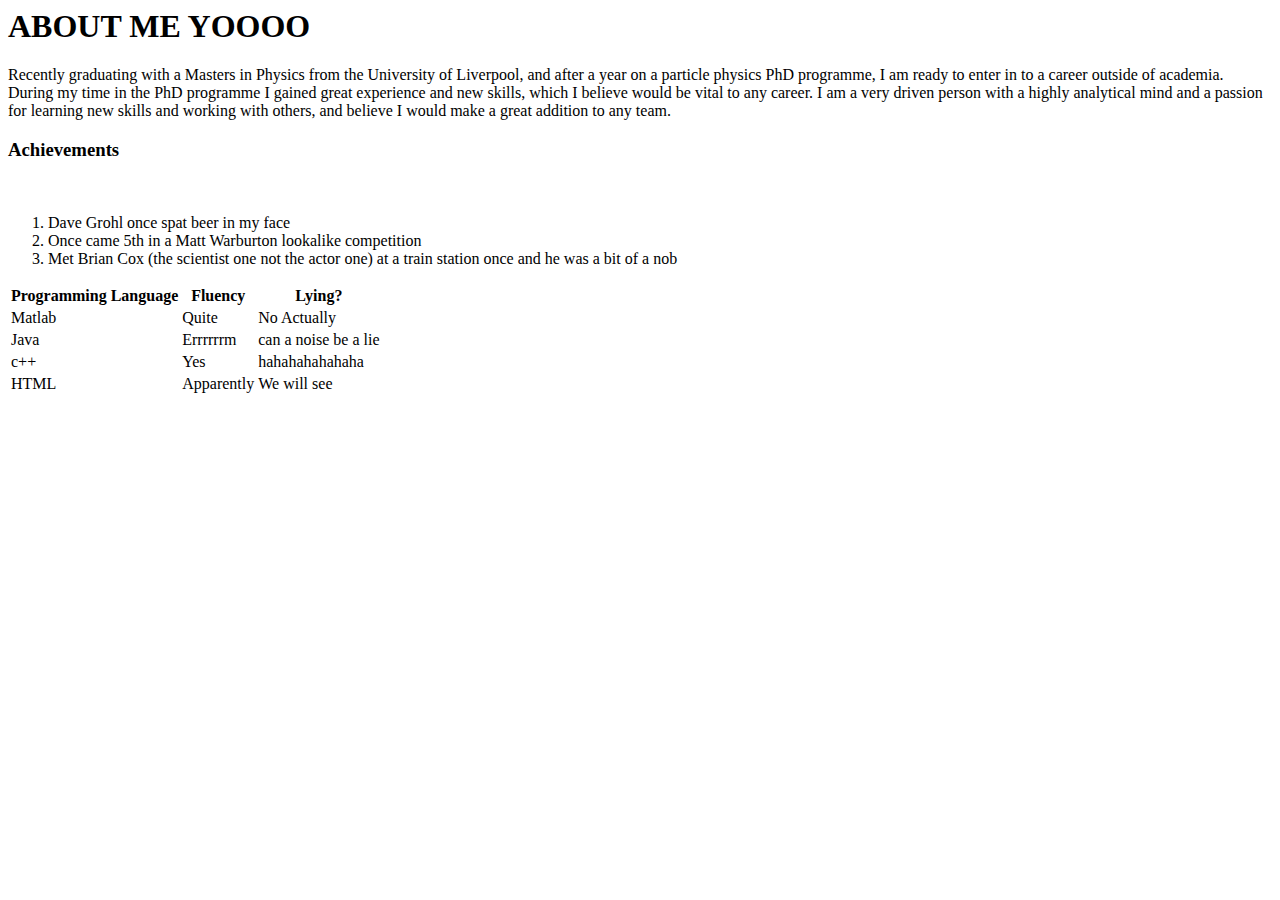
==== AboutMe.html @ b4d566cb "first commit" ====
<html>
<head>

	<title>About Me</title>


</head>





<body>
	<h1><b>ABOUT ME YOOOO</b></h1>

	<p>
		Recently graduating with a Masters in Physics from the University of Liverpool, and after a year on
		a particle physics PhD programme, I am ready to enter in to a career outside of academia. During
		my time in the PhD programme I gained great experience and new skills, which I believe would
		be vital to any career. I am a very driven person with a highly analytical mind and a passion for
		learning new skills and working with others, and believe I would make a great addition to any team.
	</p>

	<p>
		<h3>Achievements</h3><br />
		<ol>
			<li>Dave Grohl once spat beer in my face</li>
			<li>Once came 5th in a Matt Warburton lookalike competition</li>
			<li>Met Brian Cox (the scientist one not the actor one) at a train station once and he was a bit of a nob</li>
		</ol>
	</p>


	<p>
		<table>
			<tr>
				<th>Programming Language</th>
				<th>Fluency</th>
				<th>Lying?</th>
			</tr>
			<tbody>
				<tr>
					<td>Matlab</td>
					<td>Quite</td>
					<td>No Actually</td>
				</tr>
			</tbody>
			<tbody>
				<tr>
					<td>Java</td>
					<td>Errrrrrm</td>
					<td>can a noise be a lie</td>
				</tr>
			</tbody>
			<tbody>
				<tr>
					<td>c++</td>
					<td>Yes</td>
					<td>hahahahahahaha</td>

				</tr>
			</tbody>
			<tbody>
				<tr>
					<td>HTML</td>
					<td>Apparently</td>
					<td>We will see</td>
				</tr>
			</tbody>
		</table>
	</p>


</body>


</html?>
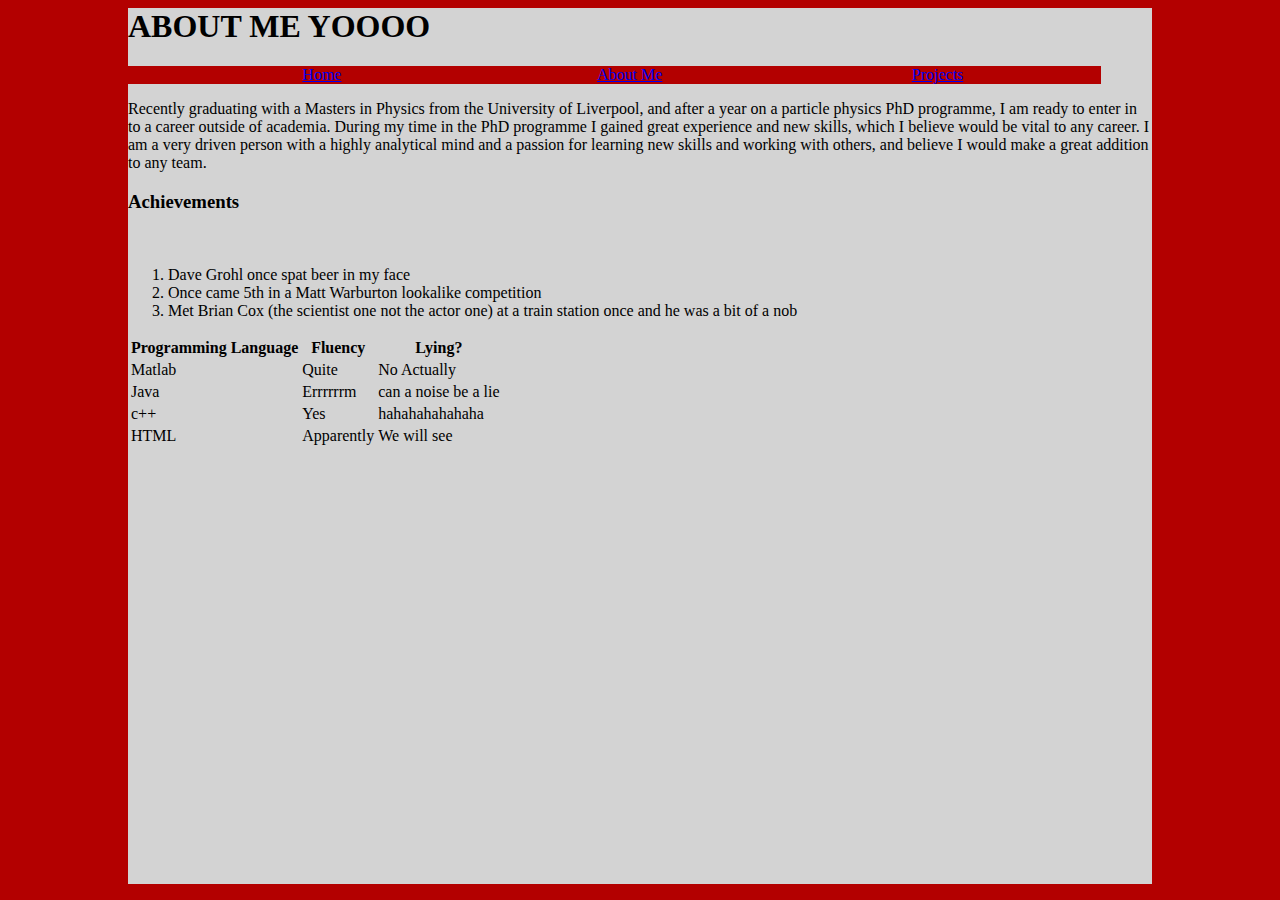
==== commit 3b7f63e3: "navigation works now" ====
--- a/AboutMe.html
+++ b/AboutMe.html
@@ -1,7 +1,8 @@
 <html>
 <head>
 
-	<title>About Me</title>
+    <title>About Me</title>
+    <link href="Style.css" rel="stylesheet" type="text/css" />
 
 
 </head>
@@ -11,64 +12,71 @@
 
 
 <body>
-	<h1><b>ABOUT ME YOOOO</b></h1>
+    <h1><b>ABOUT ME YOOOO</b></h1>
+    <div class="navigation">
+        <ol>
+            <li> <a href="index.html">Home</a></li>
+            <li> <a href="AboutMe.html">About Me</a></li>
+            <li> <a href="Projects.html">Projects</a></li>
+        </ol>
+    </div>
 
-	<p>
-		Recently graduating with a Masters in Physics from the University of Liverpool, and after a year on
-		a particle physics PhD programme, I am ready to enter in to a career outside of academia. During
-		my time in the PhD programme I gained great experience and new skills, which I believe would
-		be vital to any career. I am a very driven person with a highly analytical mind and a passion for
-		learning new skills and working with others, and believe I would make a great addition to any team.
-	</p>
+    <p>
+        Recently graduating with a Masters in Physics from the University of Liverpool, and after a year on
+        a particle physics PhD programme, I am ready to enter in to a career outside of academia. During
+        my time in the PhD programme I gained great experience and new skills, which I believe would
+        be vital to any career. I am a very driven person with a highly analytical mind and a passion for
+        learning new skills and working with others, and believe I would make a great addition to any team.
+    </p>
 
-	<p>
-		<h3>Achievements</h3><br />
-		<ol>
-			<li>Dave Grohl once spat beer in my face</li>
-			<li>Once came 5th in a Matt Warburton lookalike competition</li>
-			<li>Met Brian Cox (the scientist one not the actor one) at a train station once and he was a bit of a nob</li>
-		</ol>
-	</p>
+    <p>
+        <h3>Achievements</h3><br />
+        <ol>
+            <li>Dave Grohl once spat beer in my face</li>
+            <li>Once came 5th in a Matt Warburton lookalike competition</li>
+            <li>Met Brian Cox (the scientist one not the actor one) at a train station once and he was a bit of a nob</li>
+        </ol>
+    </p>
 
 
-	<p>
-		<table>
-			<tr>
-				<th>Programming Language</th>
-				<th>Fluency</th>
-				<th>Lying?</th>
-			</tr>
-			<tbody>
-				<tr>
-					<td>Matlab</td>
-					<td>Quite</td>
-					<td>No Actually</td>
-				</tr>
-			</tbody>
-			<tbody>
-				<tr>
-					<td>Java</td>
-					<td>Errrrrrm</td>
-					<td>can a noise be a lie</td>
-				</tr>
-			</tbody>
-			<tbody>
-				<tr>
-					<td>c++</td>
-					<td>Yes</td>
-					<td>hahahahahahaha</td>
+    <p>
+        <table>
+            <tr>
+                <th>Programming Language</th>
+                <th>Fluency</th>
+                <th>Lying?</th>
+            </tr>
+            <tbody>
+                <tr>
+                    <td>Matlab</td>
+                    <td>Quite</td>
+                    <td>No Actually</td>
+                </tr>
+            </tbody>
+            <tbody>
+                <tr>
+                    <td>Java</td>
+                    <td>Errrrrrm</td>
+                    <td>can a noise be a lie</td>
+                </tr>
+            </tbody>
+            <tbody>
+                <tr>
+                    <td>c++</td>
+                    <td>Yes</td>
+                    <td>hahahahahahaha</td>
 
-				</tr>
-			</tbody>
-			<tbody>
-				<tr>
-					<td>HTML</td>
-					<td>Apparently</td>
-					<td>We will see</td>
-				</tr>
-			</tbody>
-		</table>
-	</p>
+                </tr>
+            </tbody>
+            <tbody>
+                <tr>
+                    <td>HTML</td>
+                    <td>Apparently</td>
+                    <td>We will see</td>
+                </tr>
+            </tbody>
+        </table>
+    </p>
 
 
 </body>
--- a/Style.css
+++ b/Style.css
@@ -0,0 +1,23 @@
+@CHARSET "ISO-8859-1";
+
+html {
+	background-color: #b30000;
+}
+body {
+    background-color: #D3D3D3;
+    width: 80%;
+    margin-left: auto;
+    margin-right: auto;
+}
+.navigation {
+    background-color: #b30000;
+    color: #ffffff;
+    width: 95%;
+    display: table;
+}
+    .navigation li {
+        display: table-cell;
+        text-align: center;
+        vertical-align: middle;
+        float: left;
+        width: 33%;
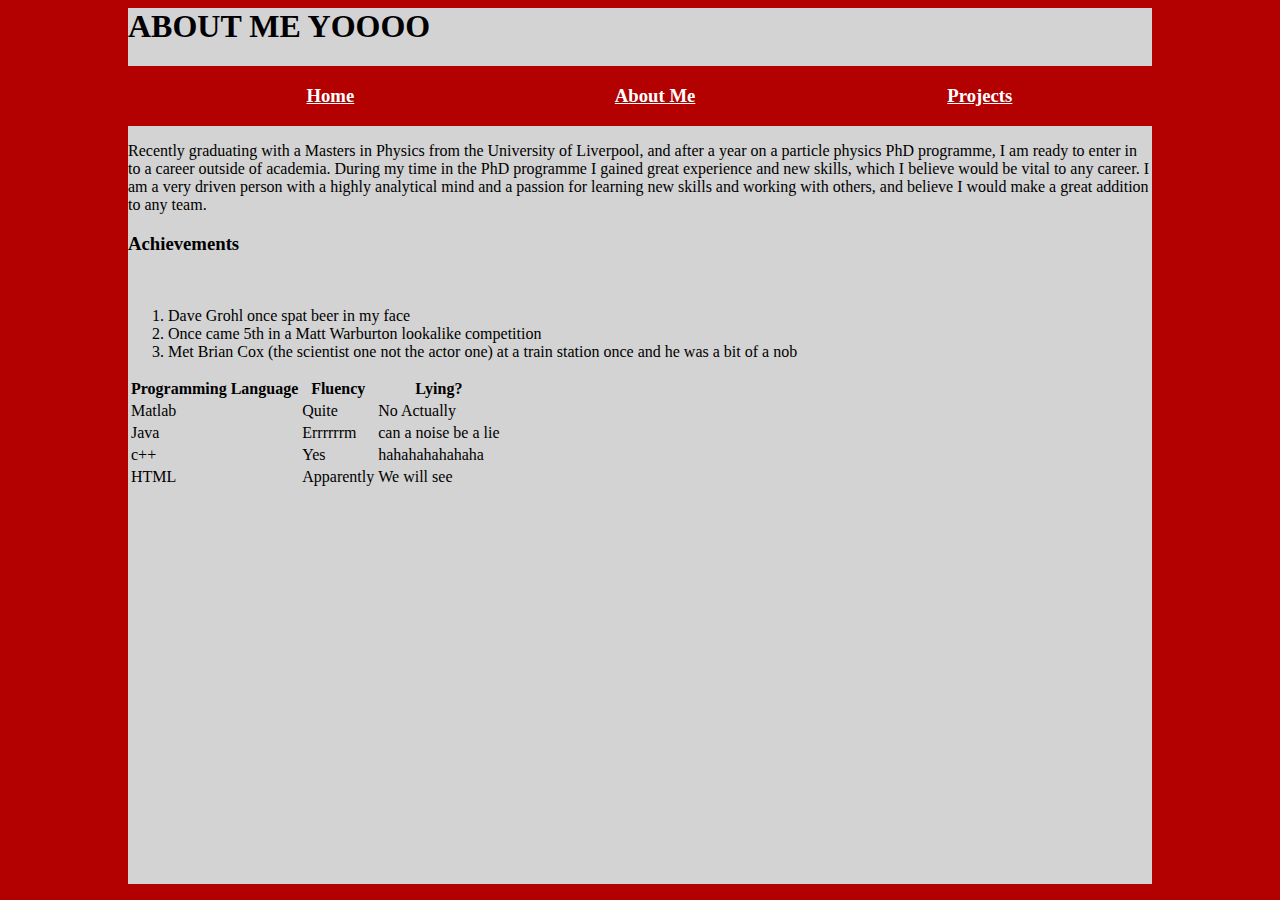
==== commit 9c732ed2: "nav bar looks better, uniformity across site" ====
--- a/AboutMe.html
+++ b/AboutMe.html
@@ -15,9 +15,9 @@
     <h1><b>ABOUT ME YOOOO</b></h1>
     <div class="navigation">
         <ol>
-            <li> <a href="index.html">Home</a></li>
-            <li> <a href="AboutMe.html">About Me</a></li>
-            <li> <a href="Projects.html">Projects</a></li>
+            <li> <a href="index.html"> <h3> Home</h3></a></li>
+            <li> <a href="AboutMe.html"><h3>About Me</h3></a></li>
+            <li> <a href="Projects.html"><h3>Projects</h3></a></li>
         </ol>
     </div>
 
@@ -82,4 +82,4 @@
 </body>
 
 
-</html?>+</html>--- a/Style.css
+++ b/Style.css
@@ -12,7 +12,7 @@
 .navigation {
     background-color: #b30000;
     color: #ffffff;
-    width: 95%;
+    width: 100%;
     display: table;
 }
     .navigation li {
@@ -21,3 +21,14 @@
         vertical-align: middle;
         float: left;
         width: 33%;
+    }
+
+    .navigation a:link {
+        color: white;
+
+    }
+
+    .navigation a:visited{
+        color: white;
+
+    }
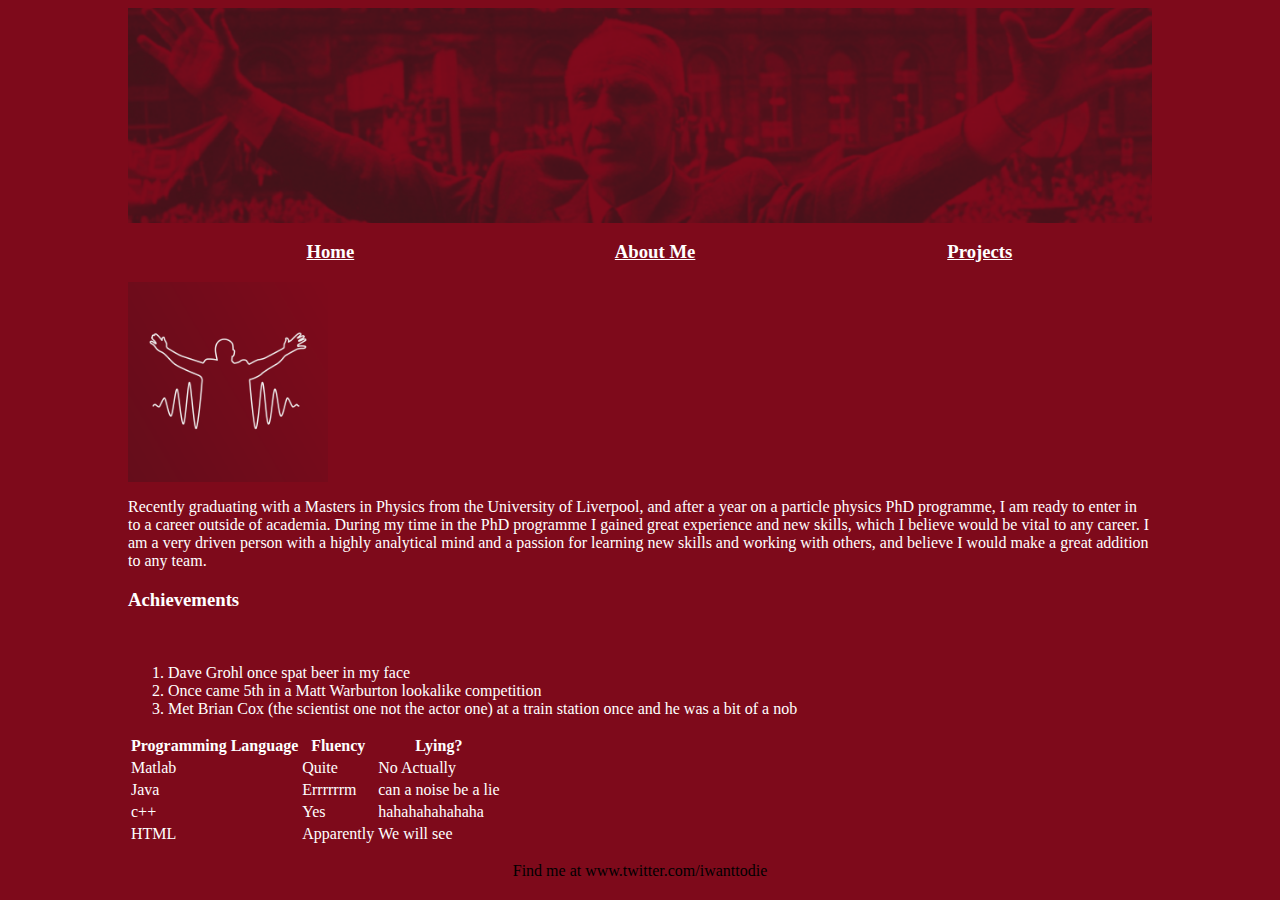
==== commit ea5fcb37: "it looks nice!" ====
--- a/AboutMe.html
+++ b/AboutMe.html
@@ -12,7 +12,9 @@
 
 
 <body>
-    <h1><b>ABOUT ME YOOOO</b></h1>
+    <img alt="The Story opf a Poor Boy Header"
+         src="header.png"
+         width="100%" length =" 100%">
     <div class="navigation">
         <ol>
             <li> <a href="index.html"> <h3> Home</h3></a></li>
@@ -20,66 +22,72 @@
             <li> <a href="Projects.html"><h3>Projects</h3></a></li>
         </ol>
     </div>
+    <img alt="The Story opf a Poor Boy"
+         src="Pic.png"
+         width="200px" height= ="200 px" />
 
-    <p>
-        Recently graduating with a Masters in Physics from the University of Liverpool, and after a year on
-        a particle physics PhD programme, I am ready to enter in to a career outside of academia. During
-        my time in the PhD programme I gained great experience and new skills, which I believe would
-        be vital to any career. I am a very driven person with a highly analytical mind and a passion for
-        learning new skills and working with others, and believe I would make a great addition to any team.
-    </p>
+        <p>
+            Recently graduating with a Masters in Physics from the University of Liverpool, and after a year on
+            a particle physics PhD programme, I am ready to enter in to a career outside of academia. During
+            my time in the PhD programme I gained great experience and new skills, which I believe would
+            be vital to any career. I am a very driven person with a highly analytical mind and a passion for
+            learning new skills and working with others, and believe I would make a great addition to any team.
+        </p>
 
-    <p>
-        <h3>Achievements</h3><br />
-        <ol>
-            <li>Dave Grohl once spat beer in my face</li>
-            <li>Once came 5th in a Matt Warburton lookalike competition</li>
-            <li>Met Brian Cox (the scientist one not the actor one) at a train station once and he was a bit of a nob</li>
-        </ol>
-    </p>
+        <p>
+            <h3>Achievements</h3><br />
+            <ol>
+                <li>Dave Grohl once spat beer in my face</li>
+                <li>Once came 5th in a Matt Warburton lookalike competition</li>
+                <li>Met Brian Cox (the scientist one not the actor one) at a train station once and he was a bit of a nob</li>
+            </ol>
+        </p>
 
 
-    <p>
-        <table>
-            <tr>
-                <th>Programming Language</th>
-                <th>Fluency</th>
-                <th>Lying?</th>
-            </tr>
-            <tbody>
+        <p>
+            <table>
                 <tr>
-                    <td>Matlab</td>
-                    <td>Quite</td>
-                    <td>No Actually</td>
+                    <th>Programming Language</th>
+                    <th>Fluency</th>
+                    <th>Lying?</th>
                 </tr>
-            </tbody>
-            <tbody>
-                <tr>
-                    <td>Java</td>
-                    <td>Errrrrrm</td>
-                    <td>can a noise be a lie</td>
-                </tr>
-            </tbody>
-            <tbody>
-                <tr>
-                    <td>c++</td>
-                    <td>Yes</td>
-                    <td>hahahahahahaha</td>
+                <tbody>
+                    <tr>
+                        <td>Matlab</td>
+                        <td>Quite</td>
+                        <td>No Actually</td>
+                    </tr>
+                </tbody>
+                <tbody>
+                    <tr>
+                        <td>Java</td>
+                        <td>Errrrrrm</td>
+                        <td>can a noise be a lie</td>
+                    </tr>
+                </tbody>
+                <tbody>
+                    <tr>
+                        <td>c++</td>
+                        <td>Yes</td>
+                        <td>hahahahahahaha</td>
 
-                </tr>
-            </tbody>
-            <tbody>
-                <tr>
-                    <td>HTML</td>
-                    <td>Apparently</td>
-                    <td>We will see</td>
-                </tr>
-            </tbody>
-        </table>
-    </p>
+                    </tr>
+                </tbody>
+                <tbody>
+                    <tr>
+                        <td>HTML</td>
+                        <td>Apparently</td>
+                        <td>We will see</td>
+                    </tr>
+                </tbody>
+            </table>
+        </p>
 
 
 </body>
+<footer>
 
+    Find me at www.twitter.com/iwanttodie
+</footer>
 
 </html>--- a/Style.css
+++ b/Style.css
@@ -1,16 +1,16 @@
 @CHARSET "ISO-8859-1";
 
 html {
-	background-color: #b30000;
+	background-color: #7e0a1b;
 }
 body {
-    background-color: #D3D3D3;
+    background-color: #7e0a1b;
     width: 80%;
     margin-left: auto;
     margin-right: auto;
 }
 .navigation {
-    background-color: #b30000;
+    background-color: #7e0a1b;
     color: #ffffff;
     width: 100%;
     display: table;
@@ -32,3 +32,41 @@
         color: white;
 
     }
+
+    h1{
+        text-align:center;
+    }
+
+    footer{
+
+        text-align: center;
+    }
+
+.navigation li:hover {
+    background-color: darkred;
+}
+
+
+p{
+
+    color: white;
+}
+
+ul {
+
+color: white;}
+
+ol{
+
+    color: white;
+}
+
+table{
+
+    color: white;
+}
+
+h3{
+
+    color: white;
+}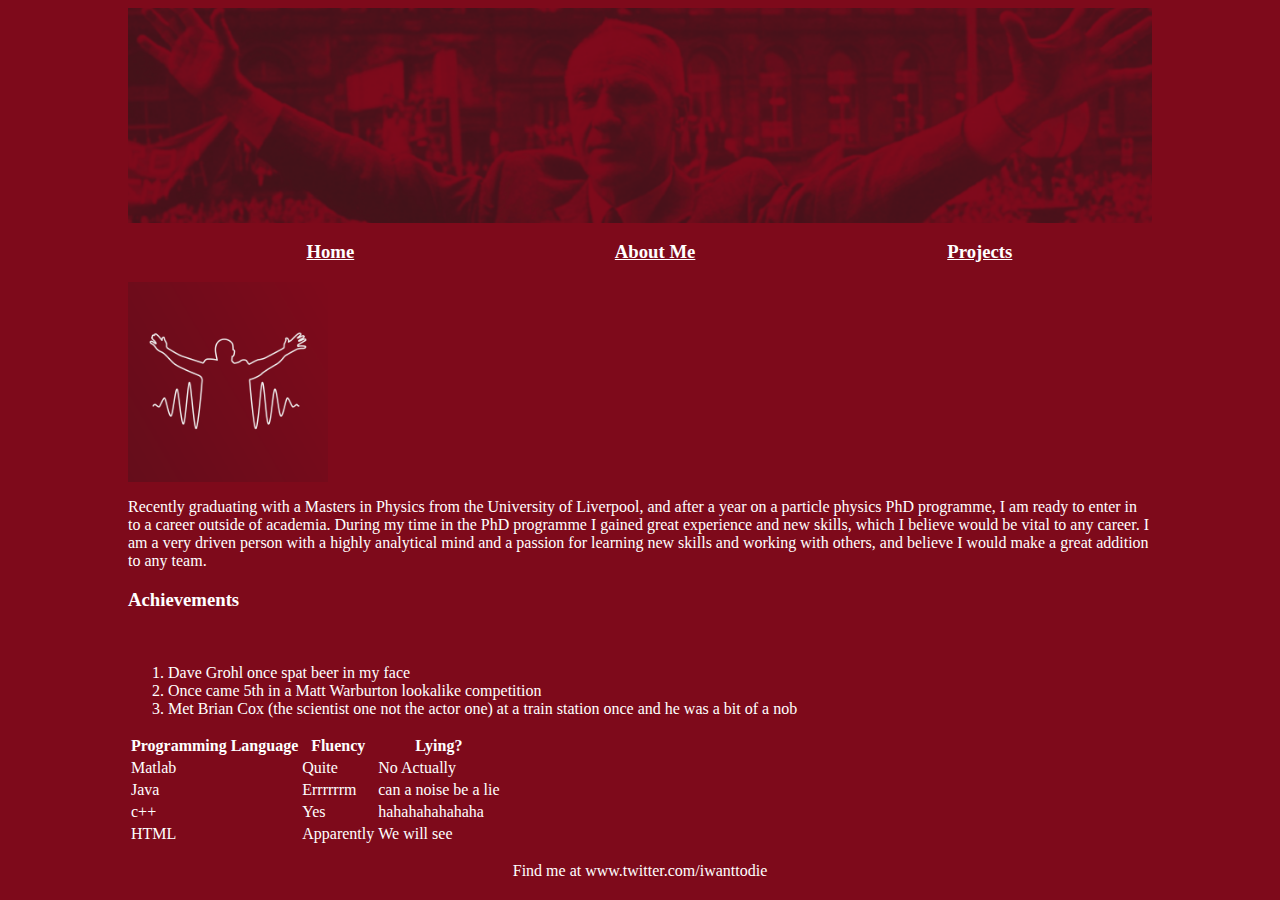
==== commit 6541a024: "added vital links on images..." ====
--- a/AboutMe.html
+++ b/AboutMe.html
@@ -12,9 +12,11 @@
 
 
 <body>
-    <img alt="The Story opf a Poor Boy Header"
-         src="header.png"
-         width="100%" length =" 100%">
+    <a href="https://leekspin.com/">
+        <img alt="The Story opf a Poor Boy Header"
+             src="header.png"
+             width="100%" length=" 100%" />
+    </a>
     <div class="navigation">
         <ol>
             <li> <a href="index.html"> <h3> Home</h3></a></li>
@@ -22,9 +24,11 @@
             <li> <a href="Projects.html"><h3>Projects</h3></a></li>
         </ol>
     </div>
-    <img alt="The Story opf a Poor Boy"
-         src="Pic.png"
-         width="200px" height= ="200 px" />
+    <a href="https://leekspin.com/">
+        <img alt="The Story opf a Poor Boy"
+             src="Pic.png"
+             width="200px" height= ="200 px" />
+        </a>
 
         <p>
             Recently graduating with a Masters in Physics from the University of Liverpool, and after a year on
--- a/Style.css
+++ b/Style.css
@@ -69,4 +69,9 @@
 h3{
 
     color: white;
+}
+
+footer{
+
+    color: white;
 }